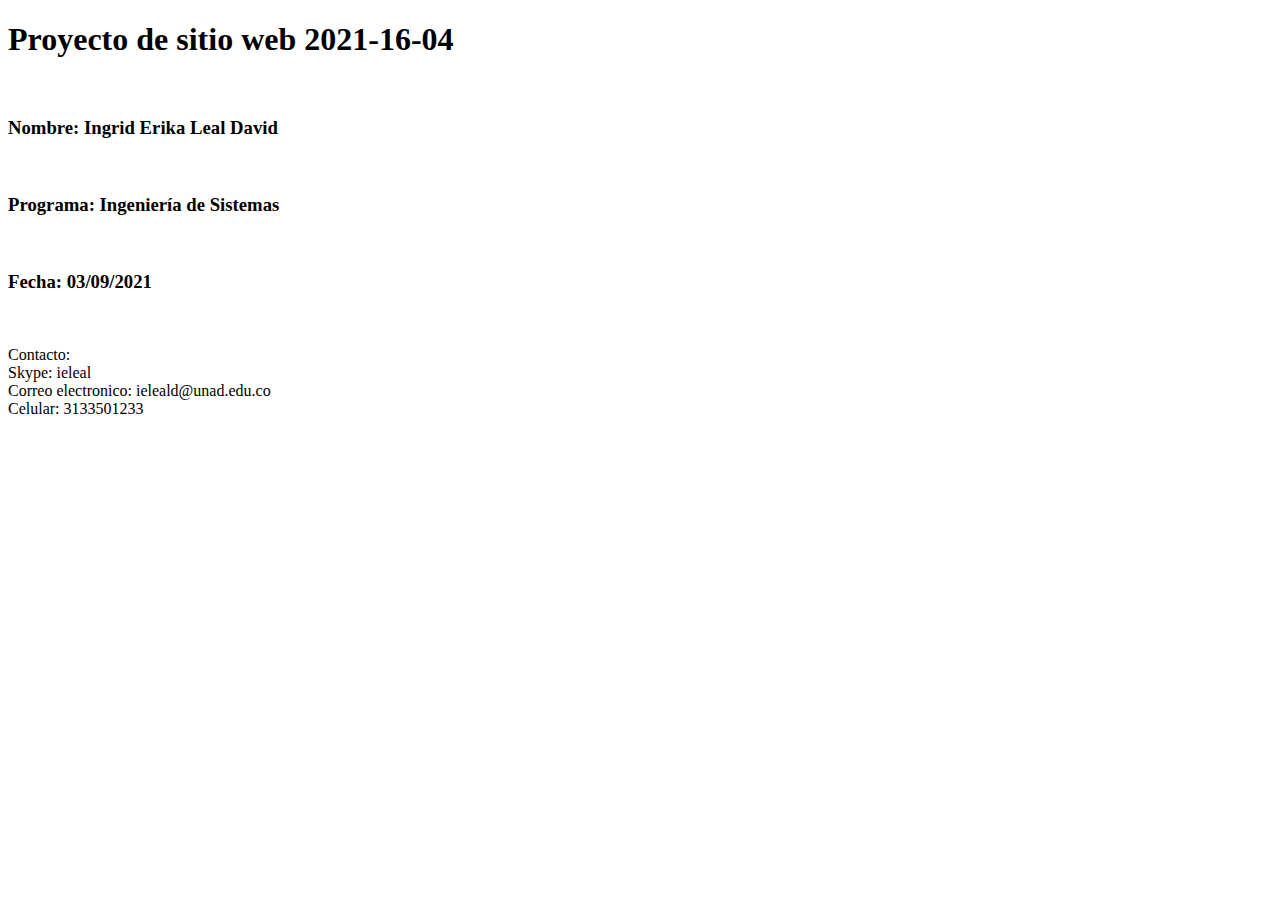
==== index.html @ 11324899 "primera actualización" ====
<!DOCTYPE html>
<html lang="en">
<head>
    <meta charset="UTF-8">
    <meta http-equiv="X-UA-Compatible" content="IE=edge">
    <meta name="viewport" content="width=device-width, initial-scale=1.0">
    <title>Document</title>
</head>
<body>
    <h1>Proyecto de sitio web 2021-16-04</h1><br>
    <h3>Nombre: Ingrid Erika Leal David</h3><br>
    <h3>Programa: Ingeniería de Sistemas</h3><br>
    <h3>Fecha: 03/09/2021</h3><br>
    <p>Contacto:<br>
        Skype: ieleal<br>
        Correo electronico: ieleald@unad.edu.co<br>
        Celular: 3133501233
    </p>
</body>
</html>
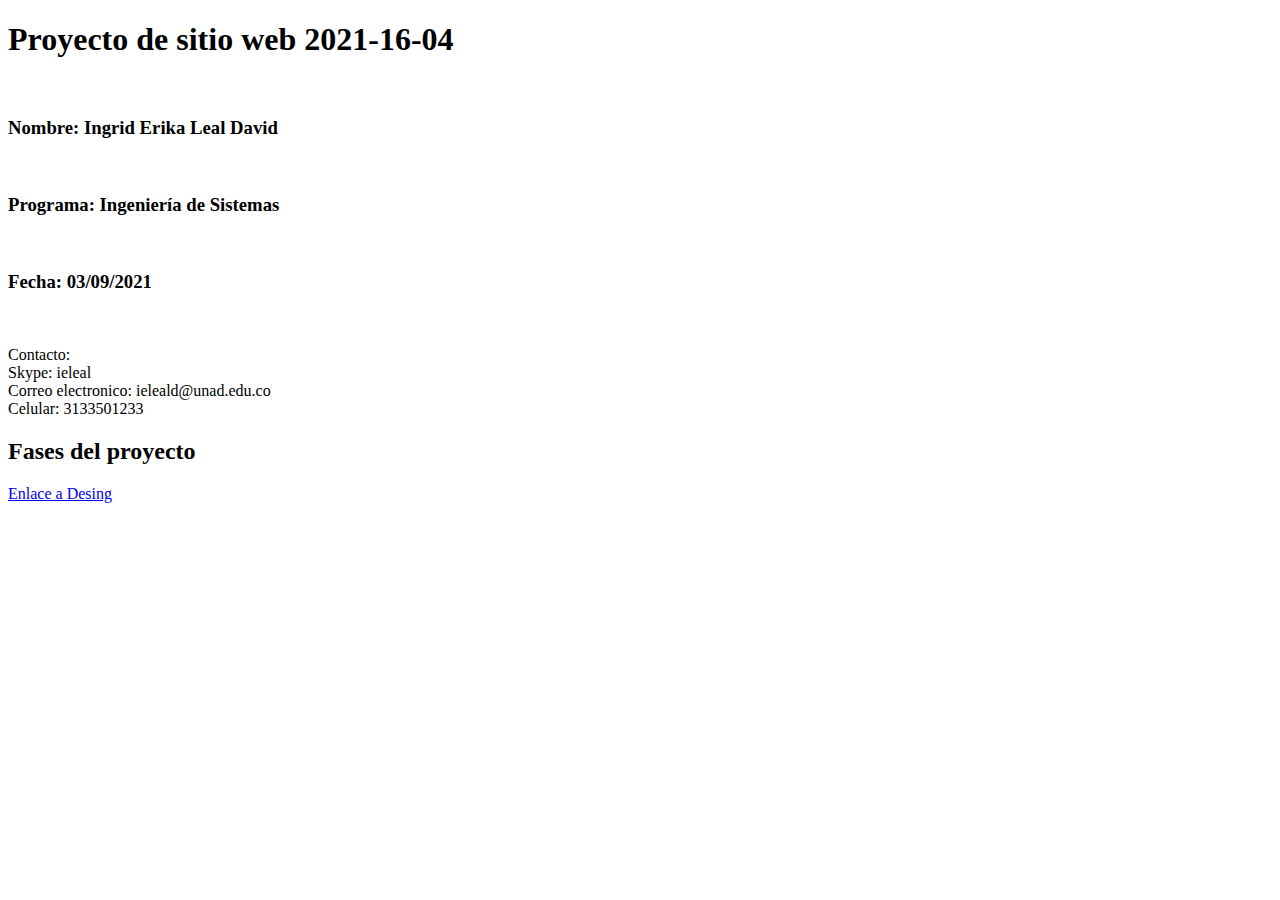
==== commit a8ecd0ed: "fase2" ====
--- a/index.html
+++ b/index.html
@@ -1,5 +1,5 @@
 <!DOCTYPE html>
-<html lang="en">
+<html lang="es">
 <head>
     <meta charset="UTF-8">
     <meta http-equiv="X-UA-Compatible" content="IE=edge">
@@ -16,5 +16,7 @@
         Correo electronico: ieleald@unad.edu.co<br>
         Celular: 3133501233
     </p>
+    <h2>Fases del proyecto</h2>
+    <a href="C:\Users\ielea\Documents\GitHub\DSW-IngridLeal\fase2\desing.html">Enlace a Desing</a>
 </body>
 </html>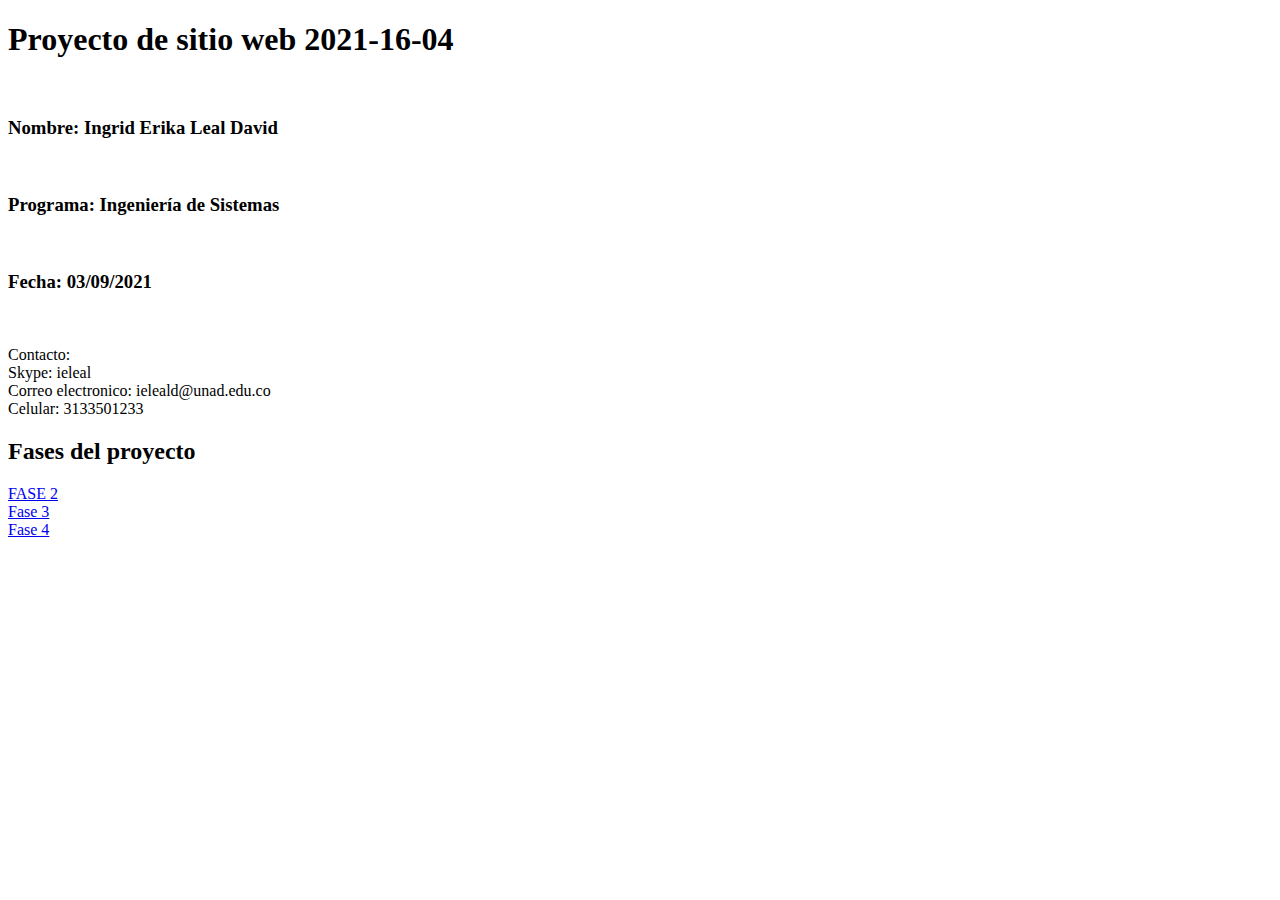
==== commit dd3b8cc3: "Fase 4" ====
--- a/index.html
+++ b/index.html
@@ -1,5 +1,5 @@
 <!DOCTYPE html>
-<html lang="es">
+<html lang="en">
 <head>
     <meta charset="UTF-8">
     <meta http-equiv="X-UA-Compatible" content="IE=edge">
@@ -17,6 +17,8 @@
         Celular: 3133501233
     </p>
     <h2>Fases del proyecto</h2>
-    <a href="C:\Users\ielea\Documents\GitHub\DSW-IngridLeal\fase2\desing.html">Enlace a Desing</a>
+    <a href="fase2\desing.html">FASE 2</a><br>
+    <a href="fase3\index.html">Fase 3</a><br>
+    <a href="fase4\index.html">Fase 4</a>
 </body>
 </html>